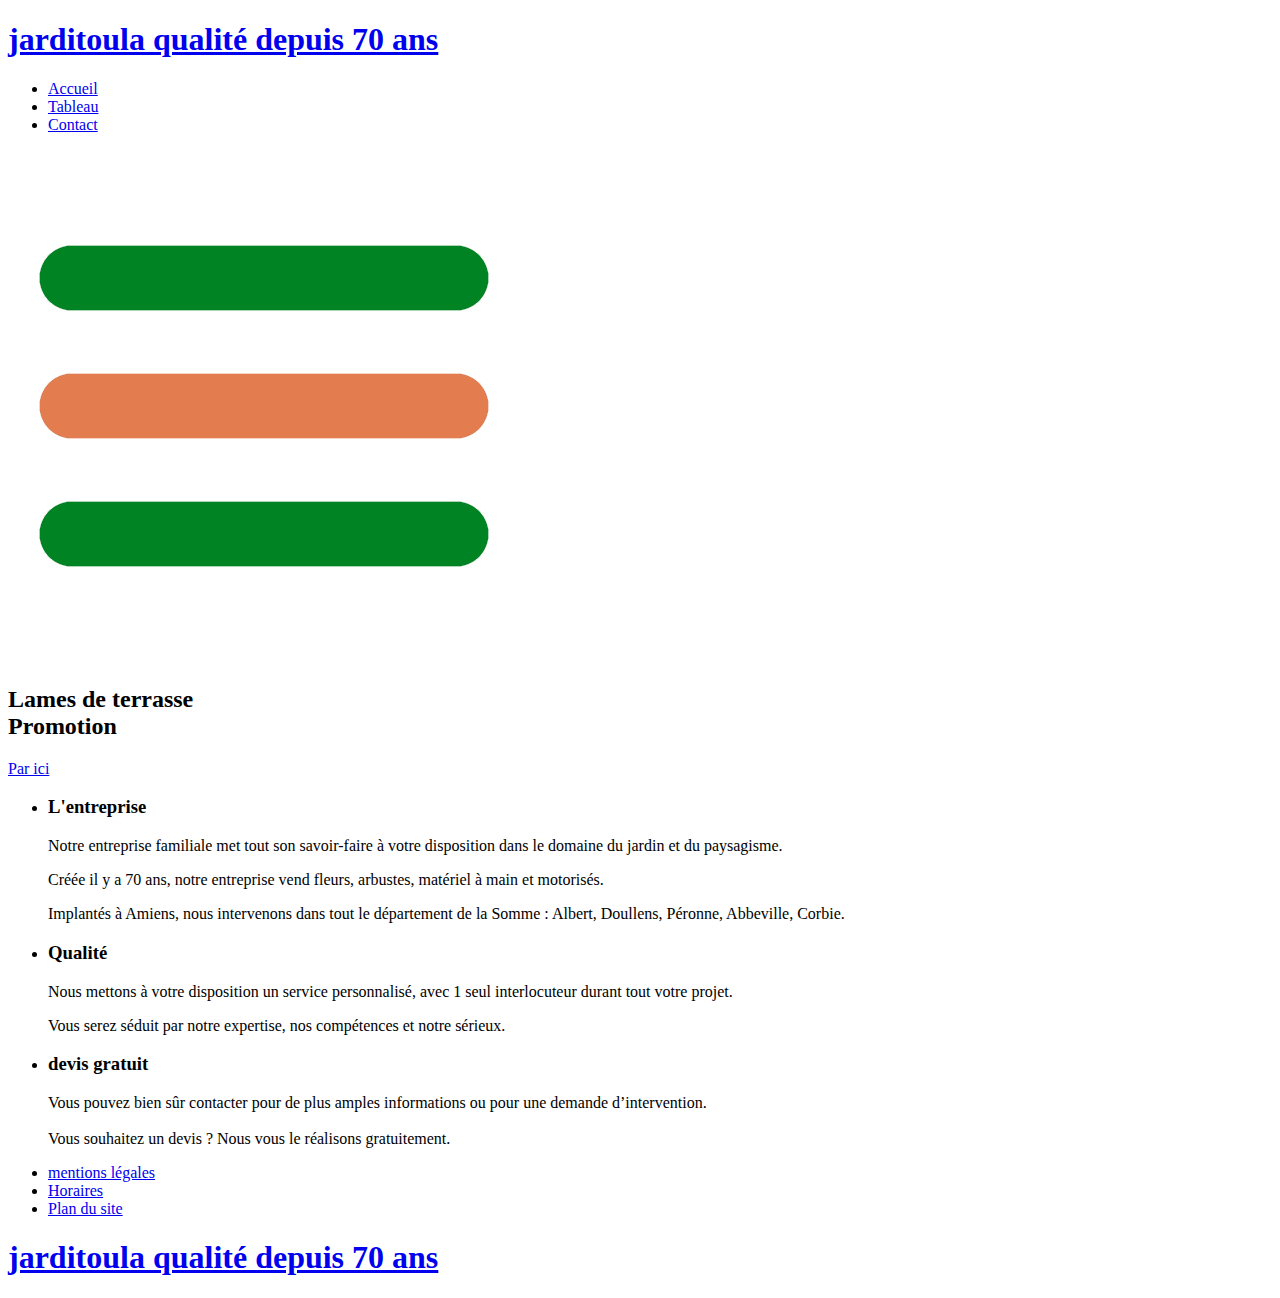
==== index.html @ 1943017d "init jarditou" ====
<!DOCTYPE html>
<html lang="fr">
<head>
    <meta charset="UTF-8">
    <meta http-equiv="X-UA-Compatible" content="IE=edge">
    <meta name="viewport" content="width=device-width, initial-scale=1.0">
    <link rel="stylesheet" href="/jarditou_project/assets/css/style.css">
    
    <title>jarditou</title>
</head>

<body>
    <header>
        <div class="wrapper">
           <a class="logo" href="#"><h1>jarditou<span class="qualité">la qualité depuis 70 ans</span></h1></a>
        
            <nav class="nav-bar">
                <ul>
                    <li><a href="/jarditou_project/index.html">Accueil</a></li>
                    <li><a href="/jarditou_project/tableau.html">Tableau</a></li>
                    <li><a href="/jarditou_project/contact.html">Contact</a></li>
                </ul>
            
            </nav>
            <img src="assets/img/menu_icon.png" alt="" srcset="" class="menu-b">
        </div>
        
    </header>
    <section id="main-image">
        <div class="wrapper">
           <h2>Lames de terrasse<br><strong>Promotion</strong></h2>
                         <a href="#" class="button-1">Par ici</a>
        </div>
    </section>
    
    <section id="steps">

        <div class="wrapper">
            <ul>
                <li id="step-1">
                    <h3>L'entreprise</h3>
                    <P>Notre entreprise familiale met tout son savoir-faire à votre disposition
                     dans le domaine du jardin et du paysagisme.</P>
                    <P>Créée il y a 70 ans, notre entreprise vend fleurs, arbustes, matériel à main et motorisés.</P>
                    <P>Implantés à Amiens, nous intervenons dans tout le département de la Somme 
                    : Albert, Doullens, Péronne, Abbeville, Corbie.</P>
                </li>
                <li id="step-2">
                    <h3>Qualité</h3>
                    <p>Nous mettons à votre disposition un service personnalisé, avec 1 seul interlocuteur durant tout votre projet.</p>
                    <p>Vous serez séduit par notre expertise, nos compétences et notre sérieux.</p>
                </li>
                <li id="step-3">
                    <h3>devis gratuit</h3>
                    <p><p>Vous pouvez bien sûr contacter pour de plus amples informations ou pour une demande d’intervention.<br>
                    <br> Vous souhaitez un devis ? Nous vous le réalisons gratuitement.</p></p>
                </li>
                <div class="clear"></div>
            </ul>
        </div>

    </section>
    <footer>
         <div class="wrapper">
            <nav>
                <ul>
                    <li><a href="#">mentions légales</a></li>
                    <li><a href="#">Horaires</a></li>
                    <li><a href="#">Plan du site</a></li>
                    </ul>
            </nav>
                       <a class="logo" href="#"><h1>jarditou<span class="qualité">la qualité depuis 70 ans</span></h1></a>

            
        </div>
         
    </footer>
   
<script>
        const burger = document.querySelector(".menu-b")
        const navLinks = document.querySelector(".nav-bar")
 
        burger.addEventListener('click',()=>{
        navLinks.classList.toggle('mobile-menu')
        })
</script>




</body>
</html>
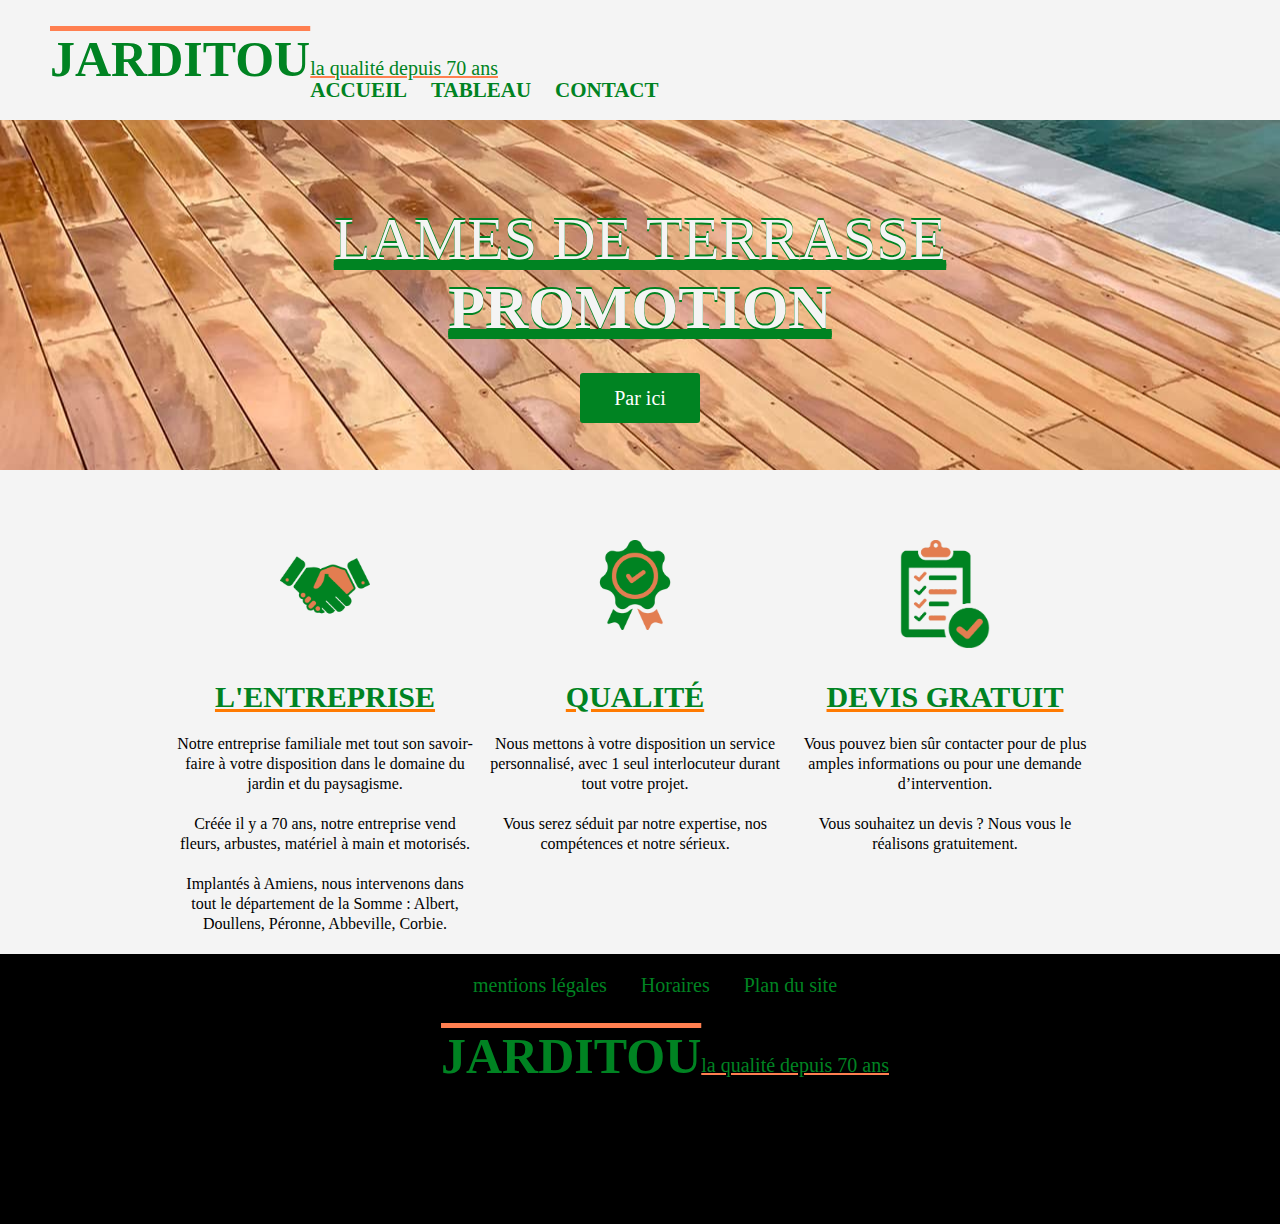
==== commit 0f2a0948: "actualisation css html 09/01/2023" ====
--- a/index.html
+++ b/index.html
@@ -4,7 +4,7 @@
     <meta charset="UTF-8">
     <meta http-equiv="X-UA-Compatible" content="IE=edge">
     <meta name="viewport" content="width=device-width, initial-scale=1.0">
-    <link rel="stylesheet" href="/jarditou_project/assets/css/style.css">
+    <link rel="stylesheet" href="assets/css/style.css">
     
     <title>jarditou</title>
 </head>
@@ -12,13 +12,13 @@
 <body>
     <header>
         <div class="wrapper">
-           <a class="logo" href="#"><h1>jarditou<span class="qualité">la qualité depuis 70 ans</span></h1></a>
+           <a class="logo" href="#"><h1>jarditou</h1><p class="qualité">la qualité depuis 70 ans</p></a>
         
             <nav class="nav-bar">
                 <ul>
-                    <li><a href="/jarditou_project/index.html">Accueil</a></li>
-                    <li><a href="/jarditou_project/tableau.html">Tableau</a></li>
-                    <li><a href="/jarditou_project/contact.html">Contact</a></li>
+                    <li><a href="index.html">Accueil</a></li>
+                    <li><a href="tableau.html">Tableau</a></li>
+                    <li><a href="contact.html">Contact</a></li>
                 </ul>
             
             </nav>
@@ -69,7 +69,7 @@
                     <li><a href="#">Plan du site</a></li>
                     </ul>
             </nav>
-                       <a class="logo" href="#"><h1>jarditou<span class="qualité">la qualité depuis 70 ans</span></h1></a>
+            <a class="logo" href="#"><h1>jarditou</h1><p class="qualité">la qualité depuis 70 ans</p></a>
 
             
         </div>
--- a/assets/css/style.css
+++ b/assets/css/style.css
@@ -0,0 +1,365 @@
+* {
+  margin: 0;
+  padding: 0;
+}
+
+h1 {
+  font-size: 45px;
+  color: #444;
+}
+h2 {
+  color: #444;
+  font-size: 55px;
+}
+h3 {
+  font-size: 30px;
+  color: #444;
+}
+
+h4 {
+  font-size: 24px;
+  color: #444;
+}
+p {
+  line-height: 20px;
+  color: #777;
+}
+ul {
+  list-style: none;
+}
+li :hover {
+  text-decoration: underline coral;
+  transition: all 0.2s ease-out;
+}
+a {
+  text-decoration: none;
+  color: #444;
+}
+
+section {
+  display: block;
+}
+
+.clear {
+  clear: both;
+}
+
+/* header*/
+
+header {
+  height: 120px;
+  background-color: #f4f4f4;
+}
+.logo h1 {
+  float: left;
+  padding-top: 30px;
+  padding-left: 50px;
+  font-size: 50px;
+  color: #008322;
+  text-transform: uppercase;
+  text-decoration: overline coral;
+}
+.qualité {
+  
+    font-size: 20px;
+    text-decoration: underline 2px coral;
+    color: #008322;
+    padding-top: 58px;
+}
+
+.nav
+.nav-bar {
+  margin-right: 20px;
+  float: right;
+  margin-top: -20px;
+}
+.nav-bar ul li {
+  font-size: 21px;
+  font-weight: bold;
+  display: inline-block;
+}
+.nav-bar ul li a {
+  text-transform: uppercase;
+  font-weight: bold;
+  margin-right: 20px;
+  color: #008322;
+}
+.wrapper {
+  width: 100vw;
+}
+.clear {
+  clear: both;
+}
+
+#main-image {
+  background: url("/assets/img/promo.jpg");
+  width: 100%;
+  height: 350px;
+  background-position-y: 60%;
+}
+#main-image h2 {
+  color: #f4f4f4;
+  font-size: 60px;
+  font-weight: normal;
+  text-shadow: 0 2px 0 #008322, 0 -2px 0 #008322;
+  text-decoration: underline #008322;
+  text-transform: uppercase;
+  text-align: center;
+  padding: 85px 0 30px 0;
+}
+#main-image h2:hover {
+  color: #008322;
+  font-size: 60px;
+  font-weight: normal;
+  text-shadow: 0 2px 0 coral, 0 -2px 0 #e37d50;
+  text-decoration: underline coral;
+  transition: all 0.3s ease-in-out;
+  text-transform: uppercase;
+  text-align: center;
+  padding: 85px 0 30px 0;
+}
+.button-1 {
+  display: block;
+  width: 120px;
+  height: 50px;
+  background: #008322;
+  color: #fff;
+  font-size: 20px;
+  margin: 0 auto;
+  line-height: 50px;
+  text-align: center;
+  border-radius: 3px;
+}
+
+.button-1:hover {
+  background: coral;
+  transition: all 0.2s ease-in-out;
+  text-decoration: underline #008322;
+}
+/*steps*/
+
+#steps ul {
+  display: flex;
+  justify-content: center;
+  background-color: #f4f4f4;
+  
+}
+#steps ul li {
+  width: 300px;
+  float: left;
+  padding-top: 140px;
+  text-align: center;
+  margin-right: 10px;
+}
+#steps h3 {
+  color: #008322;
+  text-decoration: underline #ff7a00;
+  text-transform: uppercase;
+  margin-bottom: 20px;
+}
+#steps p {
+  margin-bottom: 20px;
+  text-decoration: none;
+  color: #000;
+}
+/*steps*/
+
+#step-1 {
+  background: url(/assets/img/icone-d-entreprise-noir.png)
+    no-repeat top center;
+  background-size: 90px;
+  margin-top: 70px;
+}
+
+#step-2 {
+  background: url(/assets/img/qualité.png) no-repeat top center;
+  background-size: 90px;
+
+  margin-top: 70px;
+}
+#step-3 {
+  background: url(/assets/img/devis.png) no-repeat top center;
+  background-size: 90px;
+
+  margin-top: 70px;
+}
+
+/*footer*/
+footer {
+  background-color: black;
+  color: #f4f4f4;
+  height: 30vh;
+  width: 100vw;
+}
+footer .wrapper {
+  padding-top: 20px;
+}
+
+footer nav {
+  text-align: center;
+}
+footer nav ul li {
+  font-size: 20px;
+  list-style: none;
+  padding: 10px 0 0 30px;
+  display: inline;
+}
+
+footer nav ul li a {
+  color: #008322;
+}
+footer .logo {
+  display: flex;
+  justify-content: center;
+}
+
+/*tableau*/
+#tabl{
+  display: flex;
+  justify-content: center;
+  background:#008322;
+}
+.tableau {
+  border: solid 4px #e37d50;
+  background-color: #f4f4f4;
+  text-align: center;
+  justify-content: center;
+  padding-top: 90px;
+  border-collapse: collapse;
+}
+.tableau body {
+  display: flex;
+  align-items: center;
+}
+thead h3{
+  color: #008322;
+}
+tbody td{
+  font-size: large;
+  font-weight: bold;
+}
+
+tbody tr:nth-child(odd) {
+  background: #fff;
+}
+tbody tr:nth-child(even) {
+  background: #f4f4f4;
+}
+table,
+td {
+  border: 1px solid #e37d50;
+  color: #e37d50;
+}
+
+/*responsive*/
+
+.menu-b {
+  display: none;
+  width: 35px;
+  position: absolute;
+  top: 35px;
+  right: 35px;
+}
+
+/*---------------------contact--------------------*/
+#contact{
+  display: flex;
+    justify-content: center;
+    flex-direction: column;
+    width: 600px;
+    margin: auto;
+}
+
+#contact p{
+  color: red;
+}
+.coordonné
+{
+      color: coral;
+    display: flex;
+    width: 600px;
+    flex-direction: column;
+    flex-wrap: nowrap;
+    align-items: baseline;
+    padding: 10px;
+    border-width: 5px;
+    border-style: groove;
+    border-color: #e37d50;
+    border-image: initial;
+    border-radius: 10px;
+}
+
+input[type="text"] {
+  border-color: green;
+    width: 100%;}
+input[type="radio"] {
+    margin: 0 10px;
+}
+
+    legend {
+    font-size: 20px;
+    font-weight: bold;
+}
+
+@media screen and (max-width: 944px) {
+
+  .menu-b {
+    display: block;
+  }
+  .nav-bar {
+    position: absolute;
+    background-color: rgba(223, 223, 223, 0.9);
+    width: 100%;
+    height: 100vh;
+    display: flex;
+    justify-content: center;
+    align-items: center;
+    margin-left: -400%;
+    transition: all 0.1s ease-in-out;
+  }
+  .mobile-menu {
+    margin-left: 0;
+  }
+  .nav-bar ul {
+    display: flex;
+    flex-direction: column;
+    align-items: center;
+  }
+  .nav-bar ul li {
+    margin: 25px 0;
+    font-size: 1.5em;
+  }
+  .nav-bar ul li a {
+    color: #008322;
+    font-weight: bold;
+  }
+  .wrapper ul {
+    display: flex;
+    flex-direction: column;
+    align-items: center;
+  }
+  #main-image {
+    height: 80vh;
+  }
+  footer {
+    height: 50vh;
+  }
+}
+@media screen and (max-width: 590px) {
+  .logo h1 {
+    display: flex;
+    flex-direction: column;
+  }
+  .qualité
+  {
+    position: absolute;
+    padding-left: 60px;
+    margin-top: 30px;
+    
+
+  }
+}
+
+
+  
+  
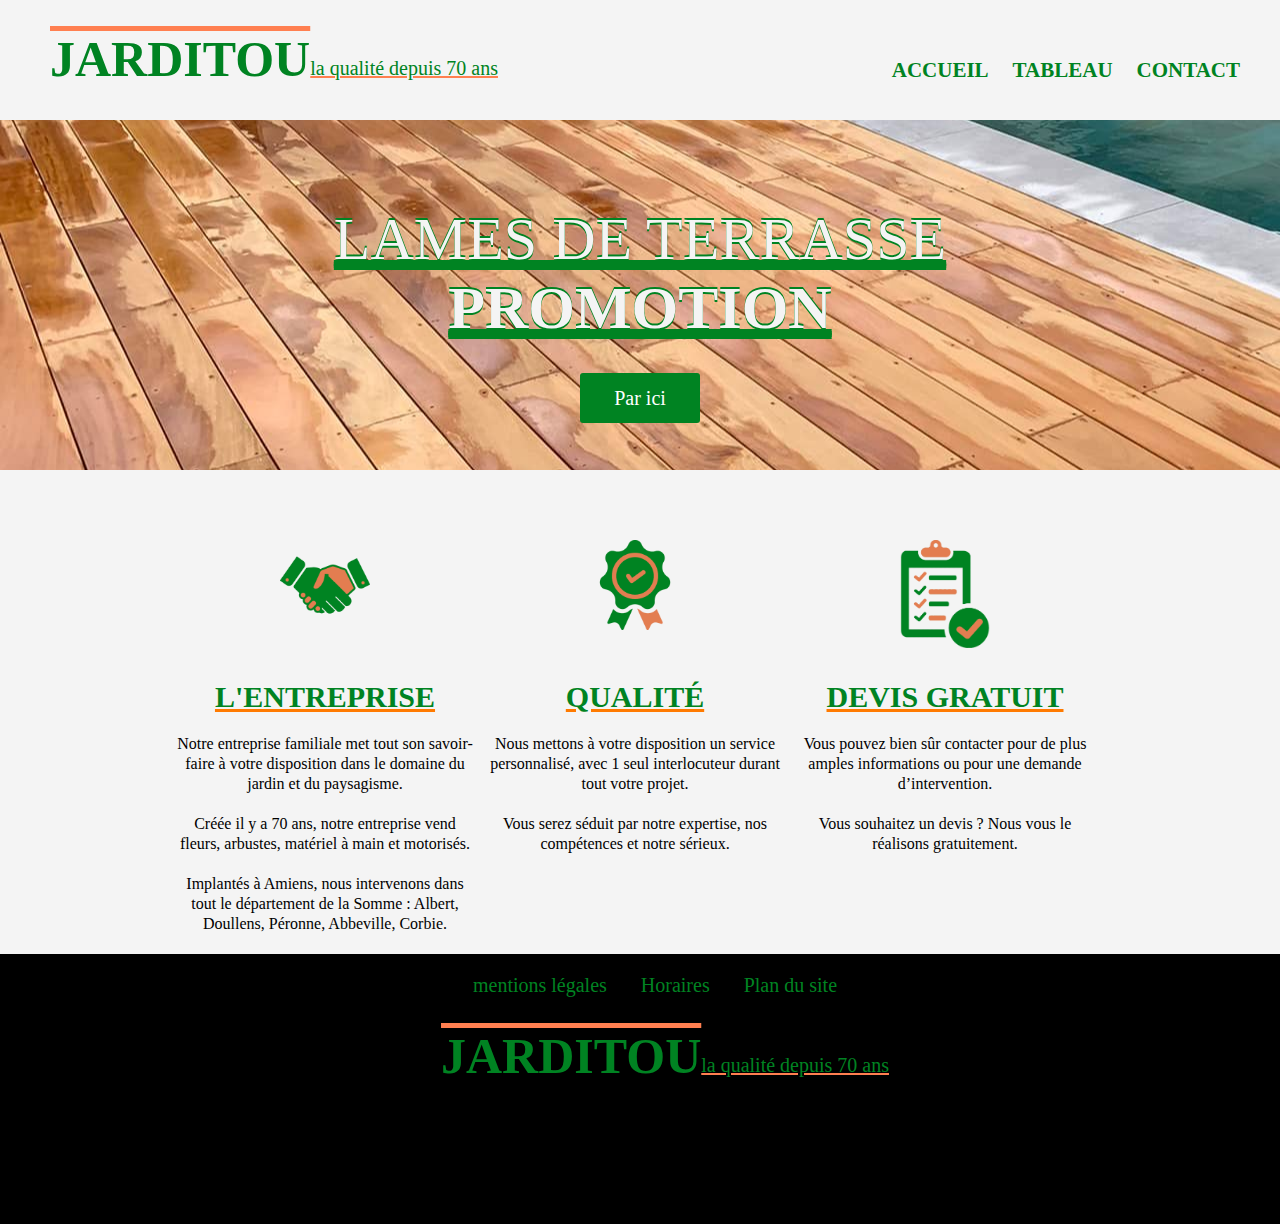
==== commit ba57bdfe: "mise a jours apres compte rendu eval" ====
--- a/index.html
+++ b/index.html
@@ -22,7 +22,7 @@
                 </ul>
             
             </nav>
-            <img src="assets/img/menu_icon.png" alt="" srcset="" class="menu-b">
+            <img src="assets/img/menu_icon.png" alt="menu icone" class="menu-b">
         </div>
         
     </header>
@@ -52,10 +52,10 @@
                 </li>
                 <li id="step-3">
                     <h3>devis gratuit</h3>
-                    <p><p>Vous pouvez bien sûr contacter pour de plus amples informations ou pour une demande d’intervention.<br>
-                    <br> Vous souhaitez un devis ? Nous vous le réalisons gratuitement.</p></p>
+                    <p>Vous pouvez bien sûr contacter pour de plus amples informations ou pour une demande d’intervention.<br>
+                    <br> Vous souhaitez un devis ? Nous vous le réalisons gratuitement.</p>
                 </li>
-                <div class="clear"></div>
+                
             </ul>
         </div>
 
--- a/assets/css/style.css
+++ b/assets/css/style.css
@@ -67,7 +67,6 @@
     padding-top: 58px;
 }
 
-.nav
 .nav-bar {
   margin-right: 20px;
   float: right;
@@ -224,7 +223,7 @@
   background-color: #f4f4f4;
   text-align: center;
   justify-content: center;
-  padding-top: 90px;
+  padding-top: 30px;
   border-collapse: collapse;
 }
 .tableau body {
@@ -268,6 +267,7 @@
     flex-direction: column;
     width: 600px;
     margin: auto;
+    padding: 20px 0 ;
 }
 
 #contact p{
@@ -296,18 +296,20 @@
     margin: 0 10px;
 }
 
-    legend {
+    legend h3 {
     font-size: 20px;
     font-weight: bold;
-}
-
-@media screen and (max-width: 944px) {
+    color: #ff7a00;
+}
+
+@media screen and (max-width: 1025px) {
 
   .menu-b {
     display: block;
   }
   .nav-bar {
     position: absolute;
+    
     background-color: rgba(223, 223, 223, 0.9);
     width: 100%;
     height: 100vh;
@@ -344,12 +346,6 @@
   footer {
     height: 50vh;
   }
-}
-@media screen and (max-width: 590px) {
-  .logo h1 {
-    display: flex;
-    flex-direction: column;
-  }
   .qualité
   {
     position: absolute;
@@ -358,6 +354,61 @@
     
 
   }
+  
+  table , thead, tbody, tr, th, tr, td {
+        
+        display: flex;
+        flex-direction: column;
+    }
+    .tableau{
+      padding-top: 0;
+      
+    }
+    .tableau thead {
+        display: none;
+        
+    }
+
+     td {
+        padding-left: 5px;
+        
+        margin-top: -1px;
+        
+    }
+
+
+     td::before {
+        
+        content: attr(data-label);
+        width: 130px;
+        bottom: 0;
+        background-color:#008322;
+        color: #FFF;
+        display: flex;
+        align-items: center;
+        font-weight: bold;
+    }
+
+     tr {
+        margin-bottom: 1rem;
+    }
+
+     th + td {
+        padding-left: 10px;
+    }
+    .coordonné{
+      width: 500px;
+    }
+}
+@media screen and (max-width: 590px) {
+  .logo h1 {
+    display: flex;
+    flex-direction: column;
+  }
+  .coordonné{
+    width: 350px;
+  }
+ 
 }
 
 
